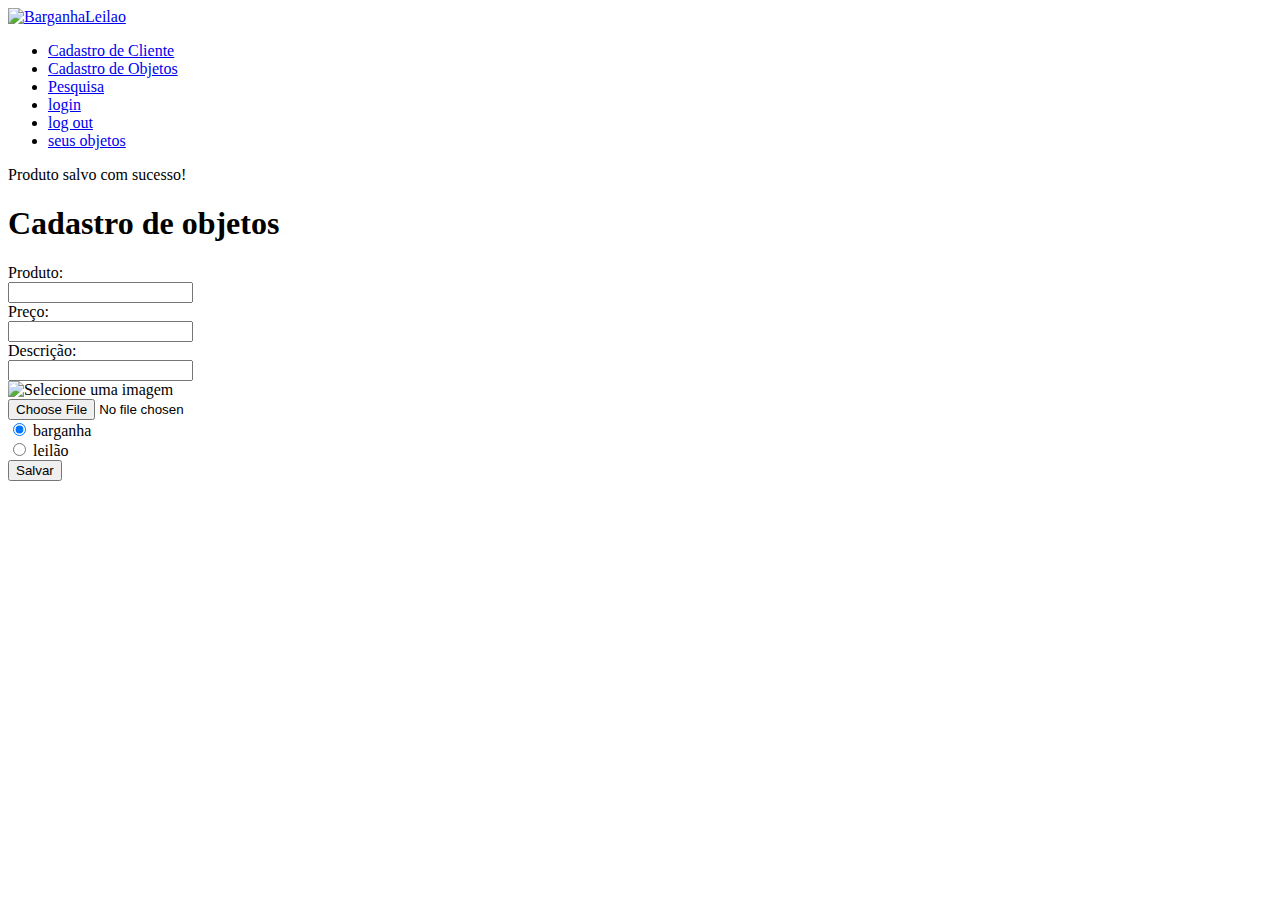
==== src/main/resources/templates/CadastroObjeto.html @ a31b1217 "second commit" ====
<!DOCTYPE html>
<html xmlns="http://www.w3.org/1999/xhtml" xmlns:th=http://www.thymeleaf.org xmlns:sec="https://www.thymeleaf.org/thymeleaf-extras-springsecurity5">

<head>
    <meta charset="UTF-8" />
    <title>cadastro de objetos</title>
    <link rel="stylesheet" type="text/css" href="/css/bootstrap.min.css" />
    <link rel="stylesheet" type="text/css" href="/css/style.css" />
</head>

<body>
    <nav class="navbar navbar-inverse navbar-static-top">
        <div class="container-fluid">
            <div class="navbar-header">
                <a class="navbar-brand" href="/"> <img alt="BarganhaLeilao" src="/images/LogoBarganha.png" height="35" width="50">
                </a>

            </div>

            <ul class="nav nav-tabs">

                <li sec:authorize="isAnonymous()" class="presentation"><a href="/cadastro/cliente">Cadastro de Cliente</a></li>
                <li sec:authorize="isAuthenticated()" class="presentation"><a href="/cadastroObjeto/novo">Cadastro de Objetos</a></li>
                <li class="presentation  "><a href="/produto/pesquisa">Pesquisa</a></li>

                <li sec:authorize="isAnonymous()" class="presentation navbar-right"><a href="/login">login</a></li>
                <li sec:authorize="isAuthenticated()" class="presentation navbar-right"><a href="/logout">log
						out</a></li>
                <li sec:authorize="isAuthenticated()" class="presentation navbar-right"><a href="/objetos/cliente">seus
						objetos</a></li>

            </ul>
        </div>
    </nav>


    <form class="form-horizontal" method="POST" action="/cadastroObjeto" th:object="${cadProduto}" enctype="multipart/form-data">
        <div class="alert alert-success" th:if="${!#strings.isEmpty(mensagem)}">

            <span th:text="${mensagem}">Produto salvo com sucesso!</span>
        </div>

        <div class="alert alert-danger" th:if="${#fields.hasAnyErrors()}">
            <div th:each="erro : ${#fields.detailedErrors()}">
                <span th:text="${erro.message}"></span>
            </div>
        </div>


        <div class="panel panel-default">
            <div class="panel-heading">
                <h1 class="panel-title">Cadastro de objetos</h1>
            </div>

            <div class="panel-body">
                <div class="form-group" th:classappend="${#fields.hasErrors('usuario')} ? has-error" hidden>
                    <label for="usuario" class="col-sm-2 control-label">usuario:</label>
                    <div class="col-sm-4">
                        <input type="text" th:value="${#request.userPrincipal.principal.nome}" class="form-control" id="usuario" name=usuario readonly />
                    </div>
                </div>

                <div class="form-group" th:classappend="${#fields.hasErrors('produto')} ? has-error">
                    <label for="Produto" class="col-sm-2 control-label">Produto:</label>
                    <div class="col-sm-4">
                        <input type="text" class="form-control" id="produto" name=produto required />
                    </div>
                </div>


                <div class="form-group" th:classappend="${#fields.hasErrors('preco')} ? has-error">
                    <label for="Preco" class="col-sm-2 control-label">Preço:</label>
                    <div class="col-sm-4">
                        <input type="text" min="0" step="any" onkeyup="if(this.value<0){this.value= this.value * -1}" class="form-control js-currency" id="preco" name=preco required/>
                    </div>
                </div>

                <div class="form-group" th:classappend="${#fields.hasErrors('descricao')} ? has-error">
                    <label for="Descricao" class="col-sm-2 control-label">Descrição:</label>
                    <div class="col-sm-4">
                        <input type="text" class="form-control" id="descricao" name=descricao required/>
                    </div>
                </div>
                <div class="form-group">
                    <div class="col-sm-9">
                        <div class="max-width">

                            <div class="imageContainer">
                                <img src="/images/LogoBarganha.png" alt="Selecione uma imagem" id="imgPhoto" />
                            </div>
                        </div>

                        <input type="file" id="imagem" name="imagem" accept="image/*" />
                    </div>
                </div>

                <div>
                    <div class="col-sm-offset-2 ">
                        <input type="radio" id="indeterminate" name="status" value="BARGANHA" checked> <label for="option">barganha</label>
                    </div>
                </div>

                <div>
                    <div class="col-sm-offset-2 ">
                        <input type="radio" id="indeterminatel" name="status" value="LEILAO"> <label for="option">leilão</label>
                    </div>
                </div>

                <script src="https://ajax.googleapis.com/ajax/libs/jquery/2.1.1/jquery.min.js"></script>

                <div class="panel-body">
                    <div class="form-group" th:classappend="${#fields.hasErrors('comecoleilao')} ? has-error" id="fn" hidden>
                        <label for="Comecoleilao" class="col-sm-2 control-label">Começo
							do leilão:</label>
                        <div class="col-sm-4">
                            <input type="date" class="form-control" placeholder="Selecione a data." name="comecoleilao" id=comecoleilao th:attr="min=${#dates.format(#dates.createNow(), 'yyyy-MM-dd')}" />
                        </div>
                    </div>
                </div>
                <div class="panel-body">
                    <div class="form-group" th:classappend="${#fields.hasErrors('fimleilao')} ? has-error" id="ln" hidden>
                        <label for="Fimleilao" class="col-sm-2 control-label">Fim
							do leilão:</label>
                        <div class="col-sm-4">
                            <input type="date" class="form-control" placeholder="Selecione a data." name="fimleilao" id=fimleilao th:attr="min=${#dates.format(#dates.createNow(), 'yyyy-MM-dd')}">
                        </div>
                    </div>

                    <div class="form group">
                        <div class="col-sm-offset-2 ">
                            <button type="submit" class="btn btn-primary">Salvar</button>
                        </div>
                    </div>
                </div>


            </div>
        </div>
    </form>
    <script>
        $("#indeterminatel").click(function() {
            $("#fn").show();
            $("#ln").show();
        });
        $("#indeterminate").click(function() {
            $("#fn").hide();
            $("#ln").hide();
        });
    </script>
    <script>
        function getDate() {
            var today = new Date();
            var dd = today.getDate();
            var mm = today.getMonth() + 1;
            var yyyy = today.getFullYear();

            if (dd < 10) {
                dd = '0' + dd
            }

            if (mm < 10) {
                mm = '0' + mm
            }

            today = yyyy + '-' + mm + '-' + dd;
            console.log(today);
            document.getElementById("comecoleilao").value = today;
        }
        window.onload = function() {
            getDate();
        };
    </script>
    <script src="/js/script.js"></script>
    <script src="/js/jquery-3.6.0.min.js"></script>
    <script src="/js/bootstrap.min.js"></script>
    <script src="/js/jquery.maskMoney.min.js"></script>
    <script src="/js/mascara.js"></script>

</body>

</html>
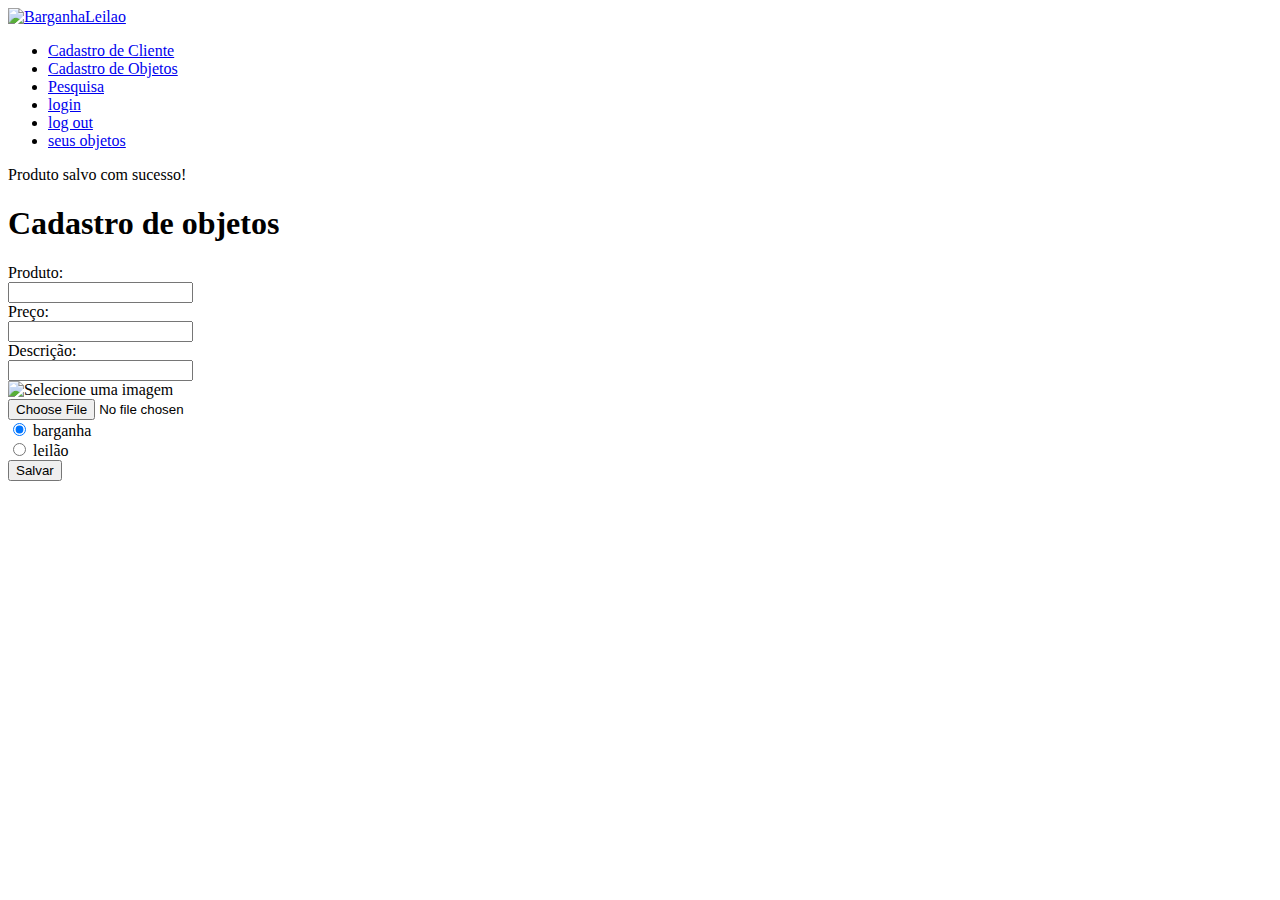
==== commit 45cca76a: "sexto commit" ====
--- a/src/main/resources/templates/CadastroObjeto.html
+++ b/src/main/resources/templates/CadastroObjeto.html
@@ -53,6 +53,11 @@
             </div>
 
             <div class="panel-body">
+            
+            <input type="hidden" th:field="*{codigo}"/> 
+            
+            
+            
                 <div class="form-group" th:classappend="${#fields.hasErrors('usuario')} ? has-error" hidden>
                     <label for="usuario" class="col-sm-2 control-label">usuario:</label>
                     <div class="col-sm-4">
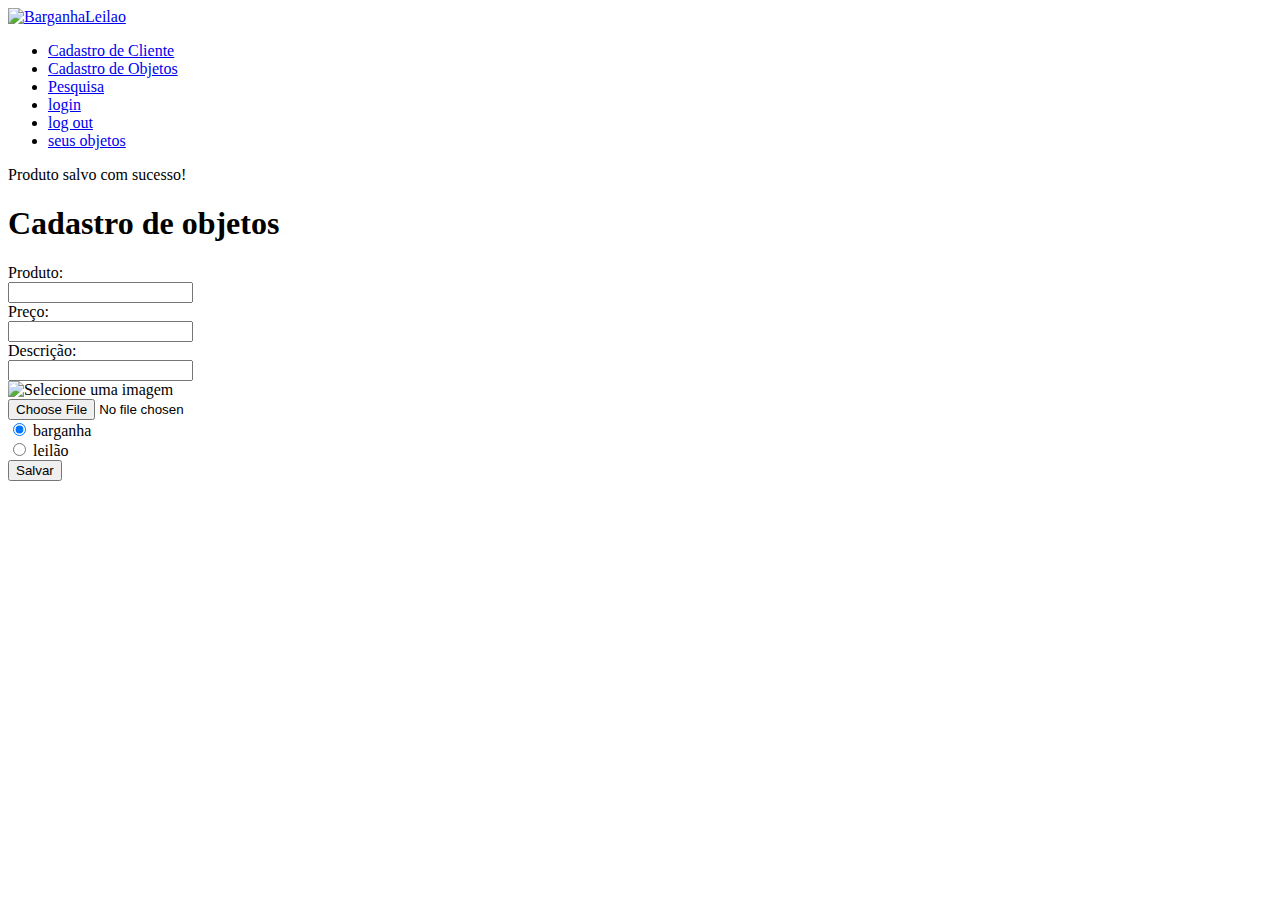
==== commit 52f4b0aa: "novidades" ====
--- a/src/main/resources/templates/CadastroObjeto.html
+++ b/src/main/resources/templates/CadastroObjeto.html
@@ -95,7 +95,7 @@
                             </div>
                         </div>
 
-                        <input type="file" id="imagem" name="imagem" accept="image/*" />
+                        <input type="file" id="imagem" name="imagem" accept="image/*" required/>
                     </div>
                 </div>
 
